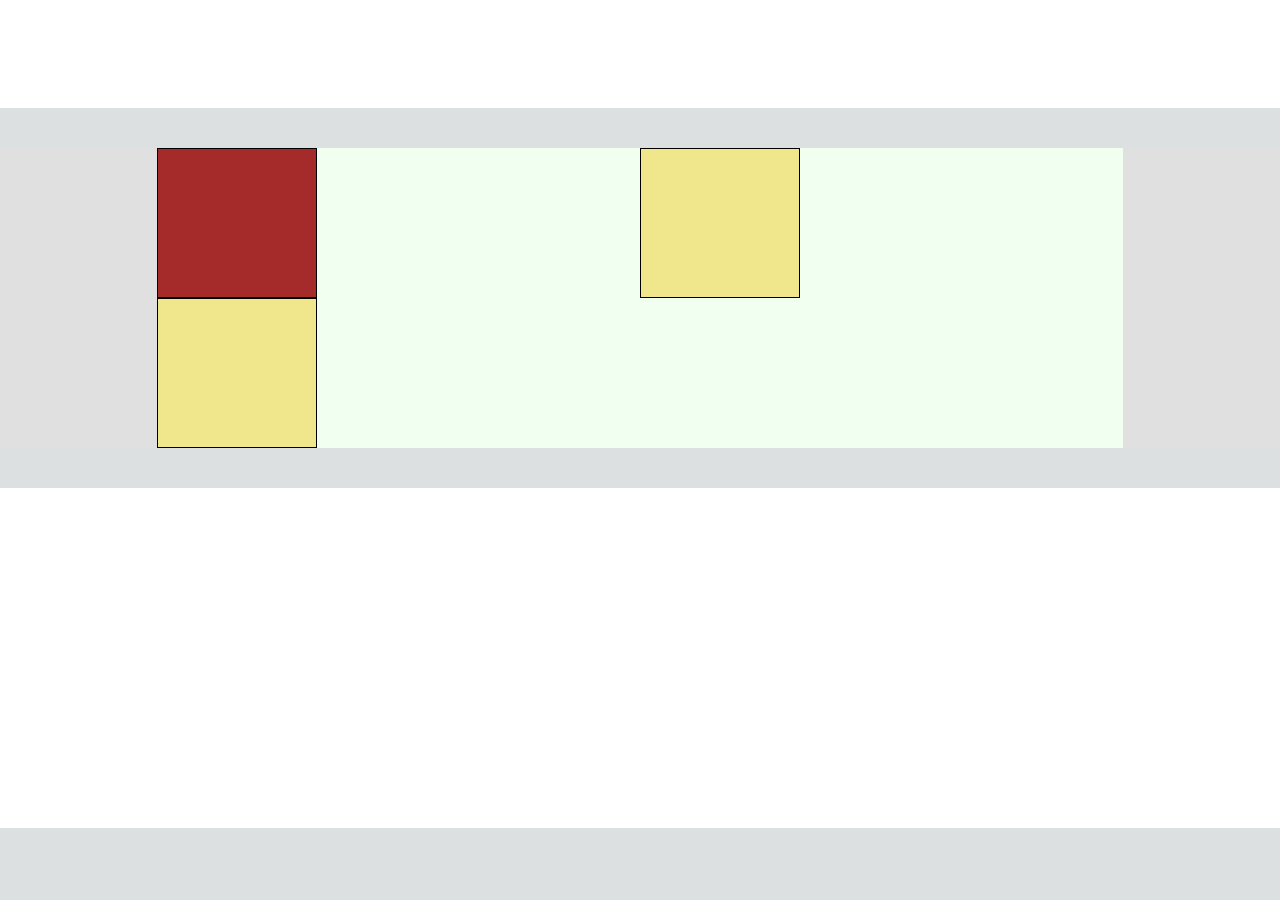
==== DesafioUm/index.html @ 1d3c2d84 "inicio" ====
<!DOCTYPE html>
<html lang="en">
<head>
    <meta charset="UTF-8">
    <meta http-equiv="X-UA-Compatible" content="IE=edge">
    <meta name="viewport" content="width=, initial-scale=1.0">
    <link rel="stylesheet" href="assets/style/style-general.css">
    <link rel="stylesheet" href="assets/style/styler-container-one.css">
    <title>Desafio</title>
</head>
<main>
    <header>
        <section class="header">

        </section>
    </header>
    <body>
        <div class="body">
            <section class="container ">
                <div class="item-cont"></div>
                <div class="item-cont"></div>
                <div class="item-cont"></div>
                
                
            </section>

        
        </div>
    </body>
    <footer>
        <section class="footer">

        </section>
    </footer>
</main>
</html>
---- DesafioUm/assets/style/style-general.css ----
*
{   padding: 0;
    margin: 0;
    box-sizing: border-box;
}
main 
{   
    width: 100vw;
    height: 100vh;
    background-color: rgb(221, 224, 224);

    
}
.header
{
    width: 100vw;
    height: 108px;
    background-color: #fff;
    margin-bottom: 40px;
    

}

.body
{

    background-color: rgb(224, 224, 224);

}
.footer
{
    height:340px;
    background-color: #fff;

}
.container{
    
    max-width: 966px;
    margin: 0px 160px;
    margin: 0 auto;
    background-color: honeydew;
    margin-bottom: 40px;
    display:grid; 
    grid-template-columns: 1fr 1fr;


}
.container > div:nth-child(1){

    display: grid;
    background-color: brown;
    grid-column-start: 1;
    grid-column-end: 2;
 
    

}
.container-total
{

    background-color: honeydew;
    margin-bottom: 40px;
}
.item-cont{
    height: 150px;
    width: 160px;
    background-color: khaki;
    border: 1px solid black;


    
}





   /*.container div:nth-child(n+2)
   {
    
      border: 1px solid brown;
      display: grid;
      grid-template-rows: 1fr;
       
   
   
   }
   
   .destaque{
     grid-column: 2;
     grid-row: 1;
     background-color:  rgb(79, 42, 165);
      
   }
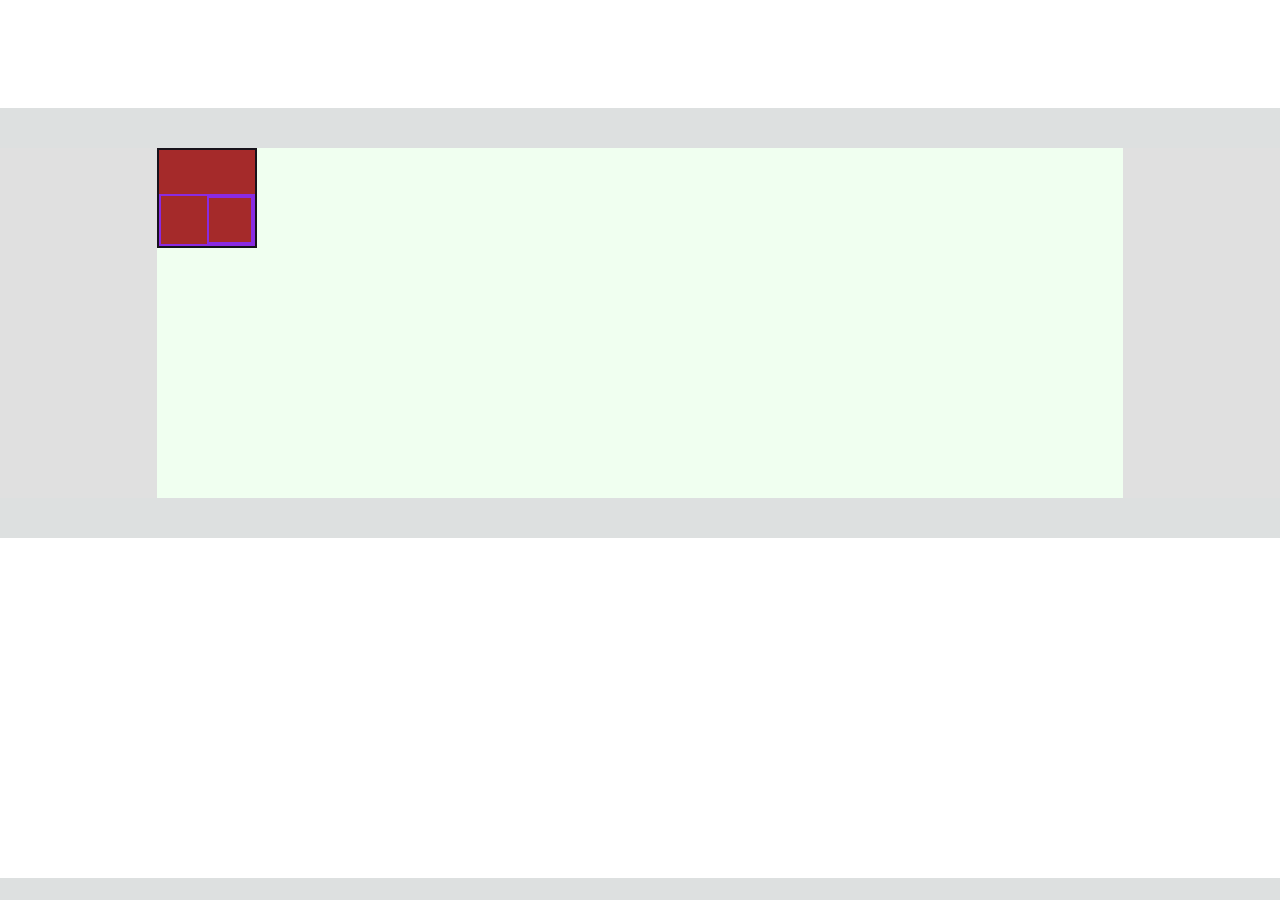
==== commit c88cf111: "2" ====
--- a/DesafioUm/index.html
+++ b/DesafioUm/index.html
@@ -16,12 +16,17 @@
     </header>
     <body>
         <div class="body">
-            <section class="container ">
-                <div class="item-cont"></div>
-                <div class="item-cont"></div>
-                <div class="item-cont"></div>
-                
-                
+            <section class="container">
+                <div class="item-cont ">
+                    <img src="https://picsum.photos/seed/picsum/1200/200" alt="">
+                </iv>
+                <div class="item-cont">
+                    <img src="https://picsum.photos/seed/picsum/1200/200" alt="">
+                </iv>
+                <div class="item-cont">
+                    <img src="https://picsum.photos/seed/picsum/1200/200" alt="">
+                </iv>
+
             </section>
 
         
--- a/DesafioUm/assets/style/style-general.css
+++ b/DesafioUm/assets/style/style-general.css
@@ -20,6 +20,16 @@
     
 
 }
+.container div:nth-child(1){
+    grid-column: 1/3;
+    background-color: brown;
+}
+.container div:nth-child(2){
+    max-width: 400px;
+    border: 2px solid blueviolet;
+    grid-template-columns: 1fr 1fr;
+
+}
 
 .body
 {
@@ -34,61 +44,36 @@
 
 }
 .container{
-    
+    display:grid; 
     max-width: 966px;
-    margin: 0px 160px;
+    height: 350px;
     margin: 0 auto;
-    background-color: honeydew;
-    margin-bottom: 40px;
-    display:grid; 
-    grid-template-columns: 1fr 1fr;
-
-
-}
-.container > div:nth-child(1){
-
-    display: grid;
-    background-color: brown;
-    grid-column-start: 1;
-    grid-column-end: 2;
- 
-    
-
-}
-.container-total
-{
-
     background-color: honeydew;
     margin-bottom: 40px;
 }
 .item-cont{
-    height: 150px;
-    width: 160px;
-    background-color: khaki;
-    border: 1px solid black;
+    border: 2px solid rgb(23, 18, 27);
+    max-width: 100px;
+    max-height: 100px;
+    display:grid; 
+    grid-template-columns: 100p;
+}
+.item-cont img{
+  
+    max-width: 966px;
+    max-height: 350px;
+    object-fit: cover;
 
-
-    
 }
 
 
 
 
 
-   /*.container div:nth-child(n+2)
-   {
-    
-      border: 1px solid brown;
-      display: grid;
-      grid-template-rows: 1fr;
-       
-   
-   
-   }
-   
-   .destaque{
-     grid-column: 2;
-     grid-row: 1;
-     background-color:  rgb(79, 42, 165);
-      
-   }
+
+
+
+
+
+
+
